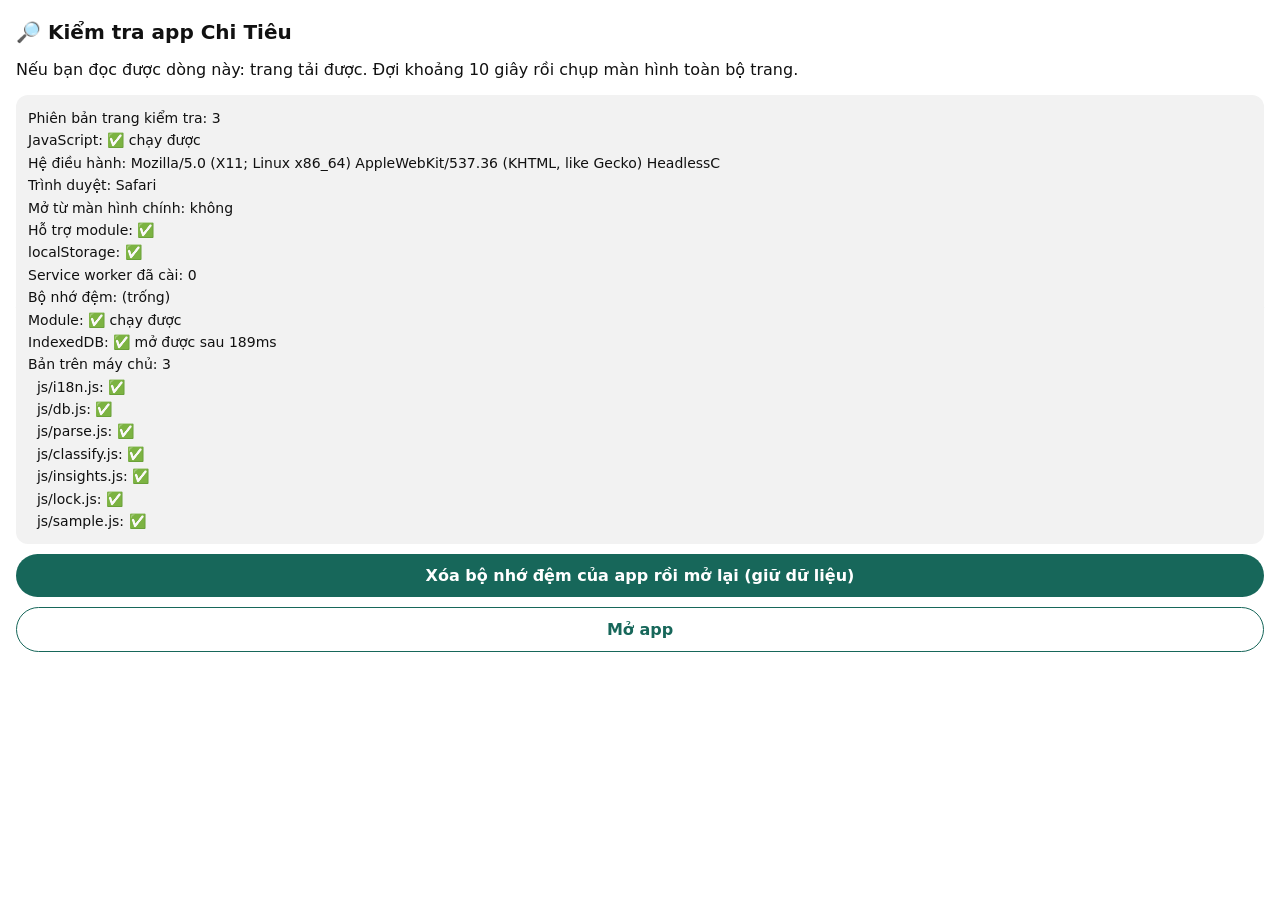
==== diag.html @ 0ee13790 "Add diagnostics page, visible startup message, avoid stale cached files Co-Authored-By: Claude Opus " ====
<!doctype html>
<html lang="vi">
<head>
<meta charset="utf-8">
<meta name="viewport" content="width=device-width, initial-scale=1">
<title>Kiểm tra app</title>
<style>
  :root { color-scheme: light dark; }
  body { font-family: system-ui, -apple-system, sans-serif; margin: 0; padding: 20px 16px 40px; background: #fff; color: #111; font-size: 16px; }
  @media (prefers-color-scheme: dark) { body { background: #111; color: #eee; } .box { background: #222 !important; } }
  h1 { font-size: 20px; margin: 0 0 6px; }
  .box { background: #f2f2f2; border-radius: 12px; padding: 12px; font-size: 14px; white-space: pre-wrap; word-break: break-word; line-height: 1.6; }
  button { font: inherit; font-weight: 600; border: 0; border-radius: 999px; padding: 12px 18px; margin: 10px 0 0; width: 100%; background: #17675a; color: #fff; }
  button.alt { background: transparent; color: #17675a; border: 1px solid #17675a; }
</style>
</head>
<body>
<h1>🔎 Kiểm tra app Chi Tiêu</h1>
<p>Nếu bạn đọc được dòng này: trang tải được. Đợi khoảng 10 giây rồi chụp màn hình toàn bộ trang.</p>
<div class="box" id="out">JavaScript: ❌ chưa chạy (nếu dòng này không đổi sau vài giây → JavaScript đang bị tắt hoặc bị chặn)</div>
<button id="reset">Xóa bộ nhớ đệm của app rồi mở lại (giữ dữ liệu)</button>
<button class="alt" onclick="location.href='./?fresh=' + Date.now()">Mở app</button>

<script>
(function () {
  var out = document.getElementById('out');
  var lines = [];
  function log(s) { lines.push(s); out.textContent = lines.join('\n'); }
  window.__diagLog = log;
  log('Phiên bản trang kiểm tra: 3');
  log('JavaScript: ✅ chạy được');
  var ua = navigator.userAgent;
  var ios = ua.match(/OS (\d+)_(\d+)/);
  log('Hệ điều hành: ' + (ios ? 'iOS ' + ios[1] + '.' + ios[2] : ua.slice(0, 80)));
  log('Trình duyệt: ' + (/CriOS/.test(ua) ? 'Chrome' : /FxiOS/.test(ua) ? 'Firefox' : /Zalo/i.test(ua) ? 'Zalo (trình duyệt trong Zalo)' : /FBAN|FBAV/.test(ua) ? 'Facebook' : /Safari/.test(ua) ? 'Safari' : 'khác'));
  log('Mở từ màn hình chính: ' + (navigator.standalone ? 'có' : 'không'));
  log('Hỗ trợ module: ' + ('noModule' in document.createElement('script') ? '✅' : '❌'));
  try { localStorage.setItem('__t', '1'); localStorage.removeItem('__t'); log('localStorage: ✅'); } catch (e) { log('localStorage: ❌ ' + e.message); }

  // IndexedDB
  if (!window.indexedDB) log('IndexedDB: ❌ không có');
  else {
    var t0 = Date.now(), done = false;
    var to = setTimeout(function () { if (!done) log('IndexedDB: ❌ treo quá 8 giây'); }, 8000);
    try {
      var r = indexedDB.open('diag-test', 1);
      r.onupgradeneeded = function () { r.result.createObjectStore('x'); };
      r.onsuccess = function () { done = true; clearTimeout(to); log('IndexedDB: ✅ mở được sau ' + (Date.now() - t0) + 'ms'); r.result.close(); indexedDB.deleteDatabase('diag-test'); };
      r.onerror = function () { done = true; clearTimeout(to); log('IndexedDB: ❌ lỗi ' + (r.error && r.error.name)); };
    } catch (e) { log('IndexedDB: ❌ ' + e.message); }
  }

  // Service worker + bộ nhớ đệm
  if (navigator.serviceWorker && navigator.serviceWorker.getRegistrations) {
    navigator.serviceWorker.getRegistrations().then(function (rs) { log('Service worker đã cài: ' + rs.length); });
  } else log('Service worker: không hỗ trợ');
  if (window.caches) caches.keys().then(function (k) { log('Bộ nhớ đệm: ' + (k.join(', ') || '(trống)')); });

  // Bản trên máy chủ
  fetch('index.html?nocache=' + Date.now(), { cache: 'no-store' }).then(function (r) { return r.text(); }).then(function (t) {
    var m = t.match(/data-build="([^"]+)"/);
    log('Bản trên máy chủ: ' + (m ? m[1] : 'cũ (chưa có số bản)'));
  }, function (e) { log('Tải index.html: ❌ ' + e.message); });

  document.getElementById('reset').onclick = function () {
    var jobs = [];
    if (navigator.serviceWorker && navigator.serviceWorker.getRegistrations) jobs.push(navigator.serviceWorker.getRegistrations().then(function (rs) { return Promise.all(rs.map(function (x) { return x.unregister(); })); }));
    if (window.caches) jobs.push(caches.keys().then(function (ks) { return Promise.all(ks.map(function (k) { return caches.delete(k); })); }));
    Promise.all(jobs).then(go, go);
    function go() { location.href = './?fresh=' + Date.now(); }
  };
  window.addEventListener('error', function (e) { log('Lỗi: ' + e.message + (e.filename ? ' @' + e.filename.split('/').pop() + ':' + e.lineno : '')); });
})();
</script>
<script type="module">
  const log = window.__diagLog;
  log('Module: ✅ chạy được');
  const files = ['i18n', 'db', 'parse', 'classify', 'insights', 'lock', 'sample'];
  for (const f of files) {
    try { await import('./js/' + f + '.js?d=' + Date.now()); log('  js/' + f + '.js: ✅'); }
    catch (e) { log('  js/' + f + '.js: ❌ ' + (e && e.message)); }
  }
</script>
</body>
</html>
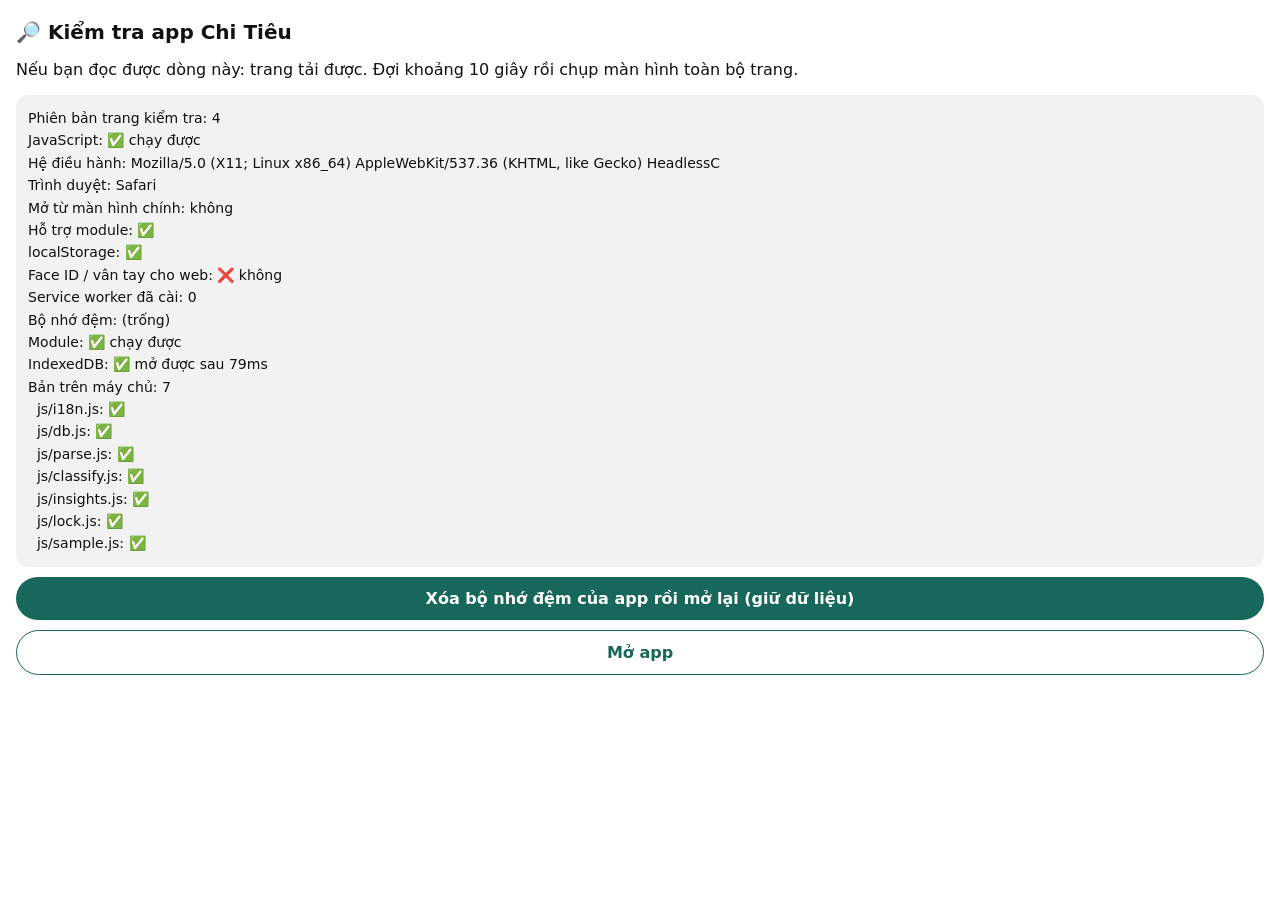
==== commit f5d775c9: "v7: story-style report with drill-down, budgets, monthly recap, USD/EUR accounts, IOUs & bill split," ====
--- a/diag.html
+++ b/diag.html
@@ -27,7 +27,7 @@
   var lines = [];
   function log(s) { lines.push(s); out.textContent = lines.join('\n'); }
   window.__diagLog = log;
-  log('Phiên bản trang kiểm tra: 3');
+  log('Phiên bản trang kiểm tra: 4');
   log('JavaScript: ✅ chạy được');
   var ua = navigator.userAgent;
   var ios = ua.match(/OS (\d+)_(\d+)/);
@@ -36,6 +36,11 @@
   log('Mở từ màn hình chính: ' + (navigator.standalone ? 'có' : 'không'));
   log('Hỗ trợ module: ' + ('noModule' in document.createElement('script') ? '✅' : '❌'));
   try { localStorage.setItem('__t', '1'); localStorage.removeItem('__t'); log('localStorage: ✅'); } catch (e) { log('localStorage: ❌ ' + e.message); }
+
+  // Face ID (WebAuthn)
+  if (window.PublicKeyCredential && PublicKeyCredential.isUserVerifyingPlatformAuthenticatorAvailable) {
+    PublicKeyCredential.isUserVerifyingPlatformAuthenticatorAvailable().then(function (ok) { log('Face ID / vân tay cho web: ' + (ok ? '✅ có' : '❌ không')); }, function () { log('Face ID / vân tay cho web: ❌ lỗi'); });
+  } else log('Face ID / vân tay cho web: ❌ trình duyệt không hỗ trợ');
 
   // IndexedDB
   if (!window.indexedDB) log('IndexedDB: ❌ không có');
